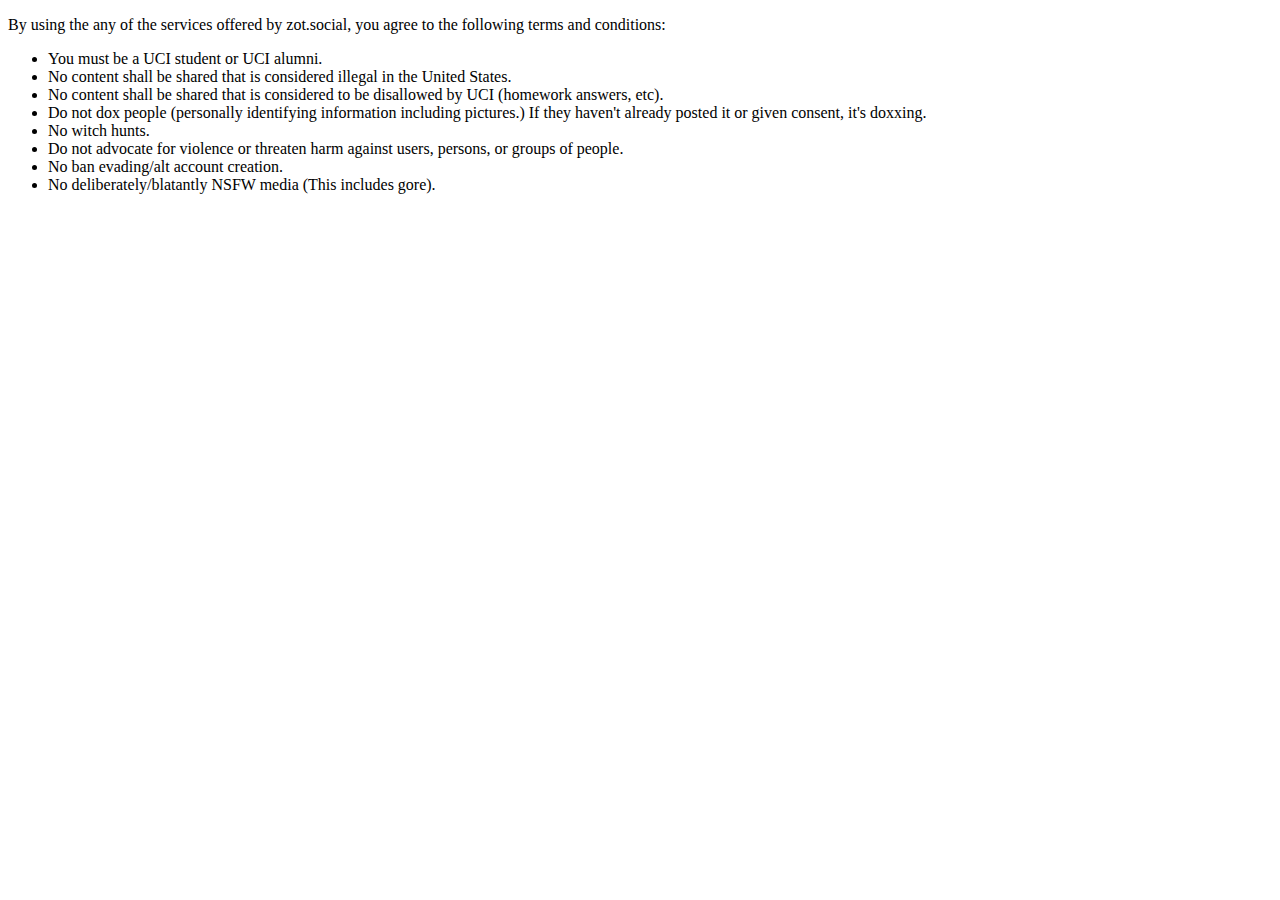
==== tos.html @ 1bdfbe93 "test" ====
<!DOCTYPE HTML>
<html>

<head>
    <meta charset="utf-8">
</head>

<body>
    <p>By using the any of the services offered by zot.social, you agree to the following terms and conditions:</p>
    <ul>
        <li>You must be a UCI student or UCI alumni.</li>
        <li>No content shall be shared that is considered illegal in the United States.</li>
        <li>No content shall be shared that is considered to be disallowed by UCI (homework answers, etc).</li>
        <li>Do not dox people (personally identifying information including pictures.) If they haven't already posted it or given consent, it's doxxing.</li>
        <li>No witch hunts.</li>
        <li>Do not advocate for violence or threaten harm against users, persons, or groups of people.</li>
        <li>No ban evading/alt account creation.</li>
        <li>No deliberately/blatantly NSFW media (This includes gore).</li>
    </ul>
</body>

</html>
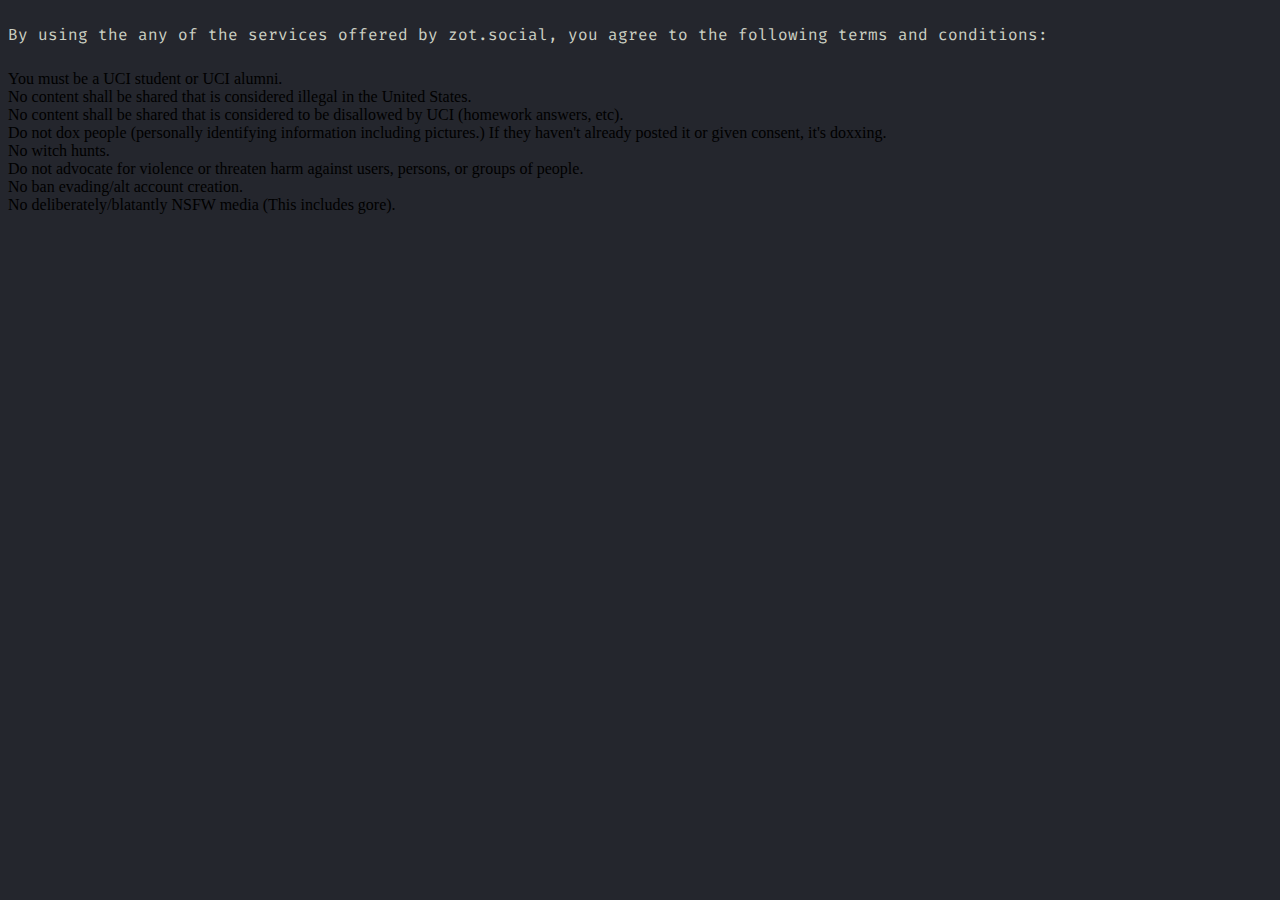
==== commit 8b8d6830: "Add CSS to TOS" ====
--- a/tos.html
+++ b/tos.html
@@ -3,6 +3,7 @@
 
 <head>
     <meta charset="utf-8">
+    <link rel="stylesheet" type="text/css" href="style.css">
 </head>
 
 <body>
--- a/style.css
+++ b/style.css
@@ -0,0 +1,76 @@
+@import url('https://fonts.googleapis.com/css2?family=Fira+Code:wght@500&display=swap');
+
+@font-face {
+	font-family: 'Fira Code', monospace;
+}
+
+/*Change font and colors*/
+:root {
+	--font: "Fira Code";
+	--bgcolor:  #24262D;
+	--linkcolor: #CDD1C4;
+    --accentcolor: #E8C547;
+    --bg-secondary: #3B5B91;
+}
+
+body {
+	background-color: var(--bgcolor);
+	background-size: cover;
+}
+
+.everything {
+	display: flex;
+    flex-direction: column;
+    justify-content: center;
+    align-items: center;
+    text-align: center;
+}
+
+.link {
+	display: inline-block;
+	margin: 1%;
+	height: 21rem;
+	width: 16rem;
+	text-align: center;
+	padding-left: 3%;
+	background-color: var(--bg-secondary);
+	border-radius: 8px;
+	box-shadow: 2px 2px 8px #000000;
+}
+
+ul {
+	padding-inline-start: 0;
+	list-style: none;
+}
+
+a {
+	display: block;
+	line-height: 2.4em;
+	font-family: var(--font);
+	color: var(--linkcolor);
+	font-size: 1rem;
+	text-decoration: none;
+	outline: none;
+	transition: .2s;
+}
+
+p {
+    color: var(--linkcolor);
+    line-height: 2.4em;
+	font-family: var(--font);
+    font-size: 1rem;
+}
+
+a:hover {
+	color: var(--accentcolor);
+}
+
+.time {
+    font-family: "Fira Code"; monospace;
+    font-weight: mono;
+    font-size: 5.5rem;
+    margin: 20px 0px 0px 0px;
+    color: #EBF2FA;
+	text-shadow: -5px 5px 0px #E5989B, -10px 10px 0px #E8C547, -15px 15px 0px #439D7B;
+}
+
